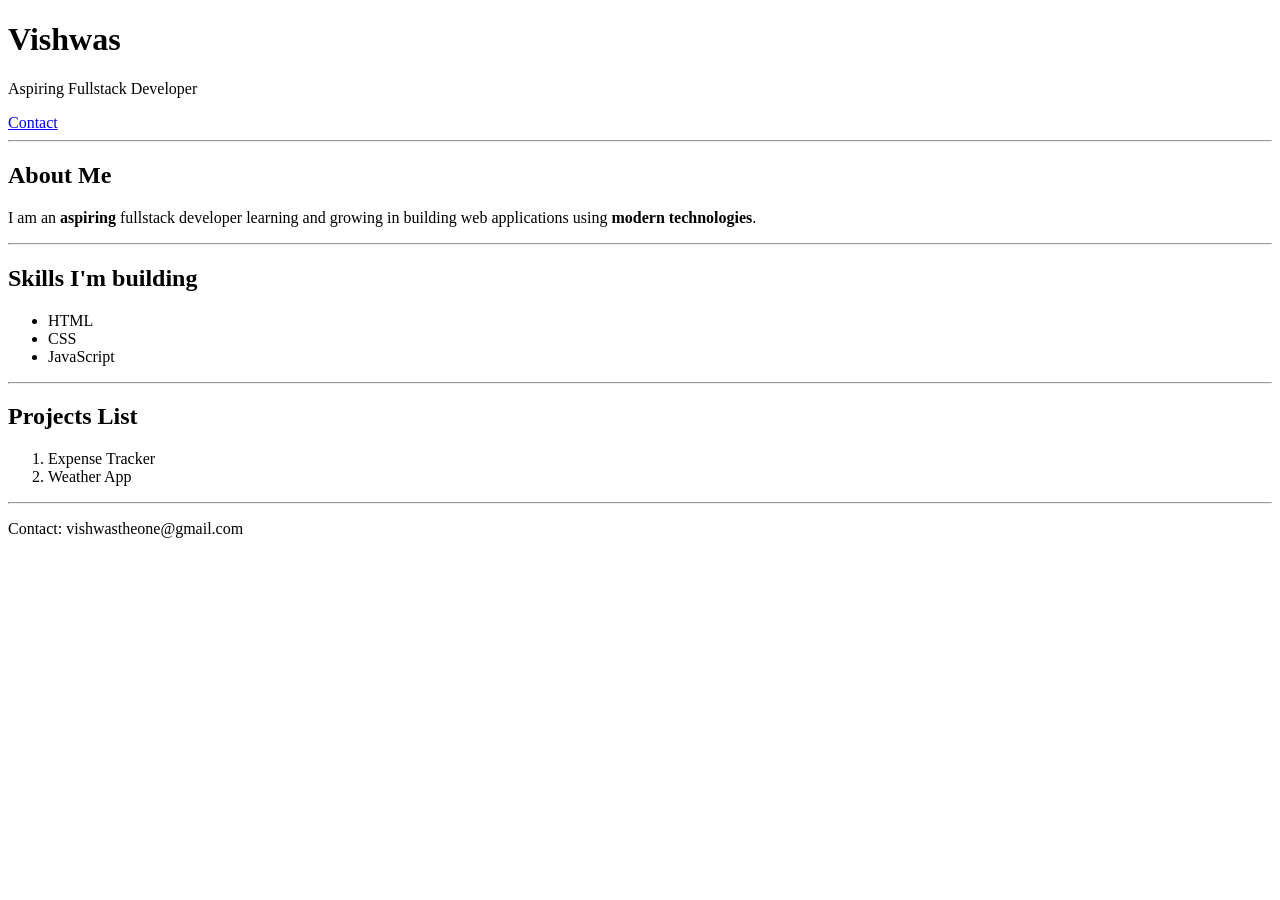
==== index.html @ 83b48404 "Portfolio Home and Contact Pages" ====
<!doctype html>
<html lang="en">
  <head>
    <meta charset="UTF-8" />
    <meta name="viewport" content="width=device-width, initial-scale=1.0" />
    <title>Vishwas | Portfolio</title>
  </head>
  <body>
    <header>
      <h1>Vishwas</h1>
      <p>Aspiring Fullstack Developer</p>

      <nav>
        <a href="contact.html">Contact</a>
      </nav>
    </header>
    <hr />
    <main>
      <section>
        <h2>About Me</h2>
        <p>
          I am an <strong>aspiring</strong> fullstack developer learning and
          growing in building web applications using <b>modern technologies</b>.
        </p>
      </section>
      <hr />
      <section>
        <h2>Skills I'm building</h2>
        <ul>
          <li>HTML</li>
          <li>CSS</li>
          <li>JavaScript</li>
        </ul>
      </section>
      <hr />
      <section>
        <h2>Projects List</h2>

        <ol>
          <li>Expense Tracker</li>
          <li>Weather App</li>
        </ol>
      </section>
    </main>
    <hr />
    <footer>
      <p>Contact: vishwastheone@gmail.com</p>
    </footer>
  </body>
</html>
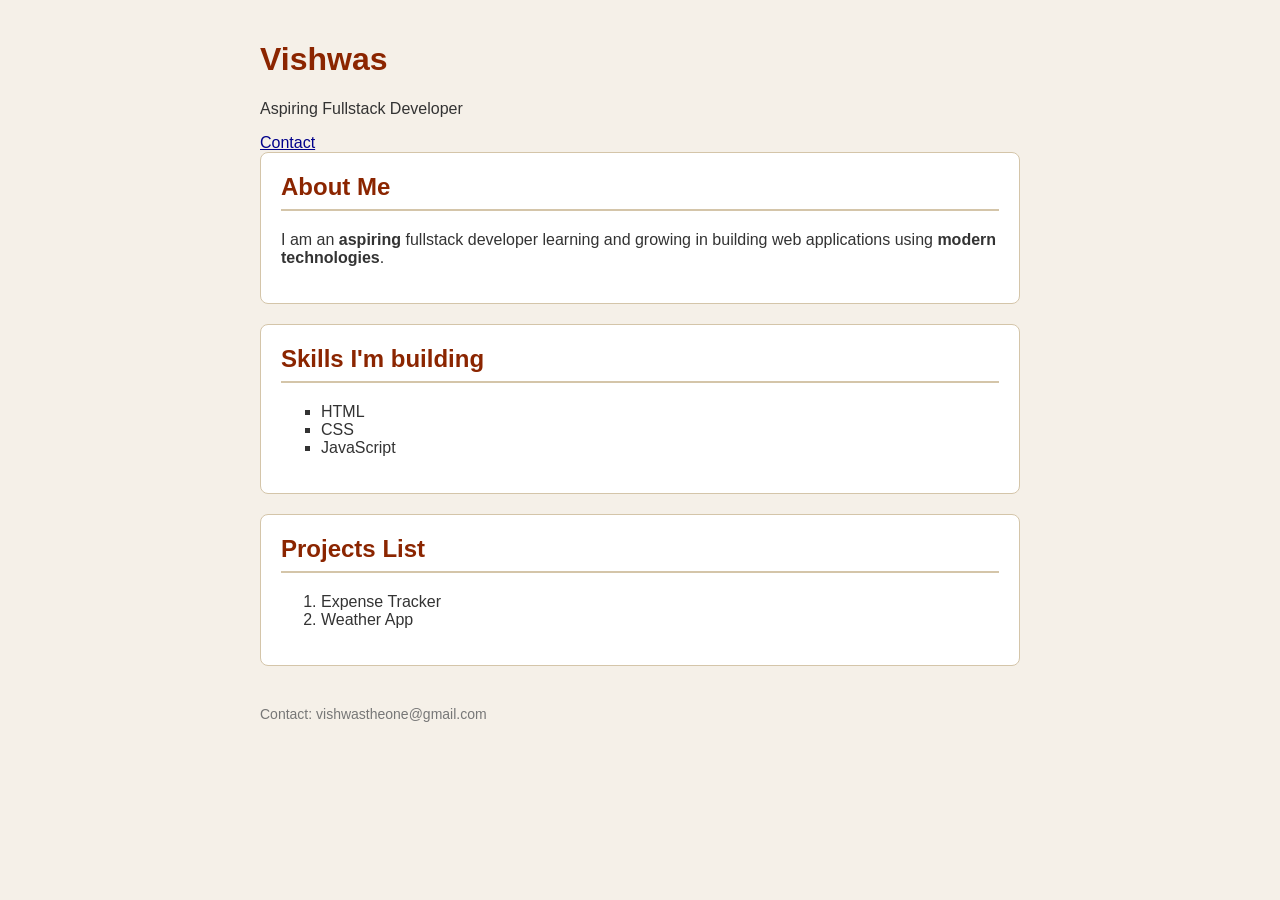
==== commit c67eaee2: "Add stlesheet: cards, box-model, typography" ====
--- a/index.html
+++ b/index.html
@@ -4,6 +4,7 @@
     <meta charset="UTF-8" />
     <meta name="viewport" content="width=device-width, initial-scale=1.0" />
     <title>Vishwas | Portfolio</title>
+    <link rel="stylesheet" href="style.css" />
   </head>
   <body>
     <header>
@@ -14,7 +15,7 @@
         <a href="contact.html">Contact</a>
       </nav>
     </header>
-    <hr />
+
     <main>
       <section>
         <h2>About Me</h2>
@@ -23,7 +24,7 @@
           growing in building web applications using <b>modern technologies</b>.
         </p>
       </section>
-      <hr />
+
       <section>
         <h2>Skills I'm building</h2>
         <ul>
@@ -32,7 +33,7 @@
           <li>JavaScript</li>
         </ul>
       </section>
-      <hr />
+
       <section>
         <h2>Projects List</h2>
 
@@ -42,7 +43,7 @@
         </ol>
       </section>
     </main>
-    <hr />
+
     <footer>
       <p>Contact: vishwastheone@gmail.com</p>
     </footer>
--- a/style.css
+++ b/style.css
@@ -0,0 +1,49 @@
+body {
+  font-family: Arial, Helvetica, sans-serif;
+  background-color: #f5f0e8;
+  color: #333333;
+  max-width: 800px;
+  margin: 0 auto;
+  padding: 20px;
+}
+
+h1 {
+  color: #8b2500;
+}
+
+h2 {
+  color: #8b2500;
+  border-bottom: 2px solid #d4c5a9;
+  padding-bottom: 8px;
+  margin-top: 0px;
+}
+
+a {
+  color: #b04000;
+}
+
+footer {
+  margin-top: 40px;
+  font-size: 14px;
+  color: #777777;
+}
+
+ul {
+  list-style-type: square;
+}
+
+nav a {
+  color: darkblue;
+}
+
+* {
+  box-sizing: border-box;
+}
+
+section {
+  background-color: #ffffff;
+  border: 1px solid #d4c5a9;
+  border-radius: 8px;
+  padding: 20px;
+  margin-bottom: 20px;
+}
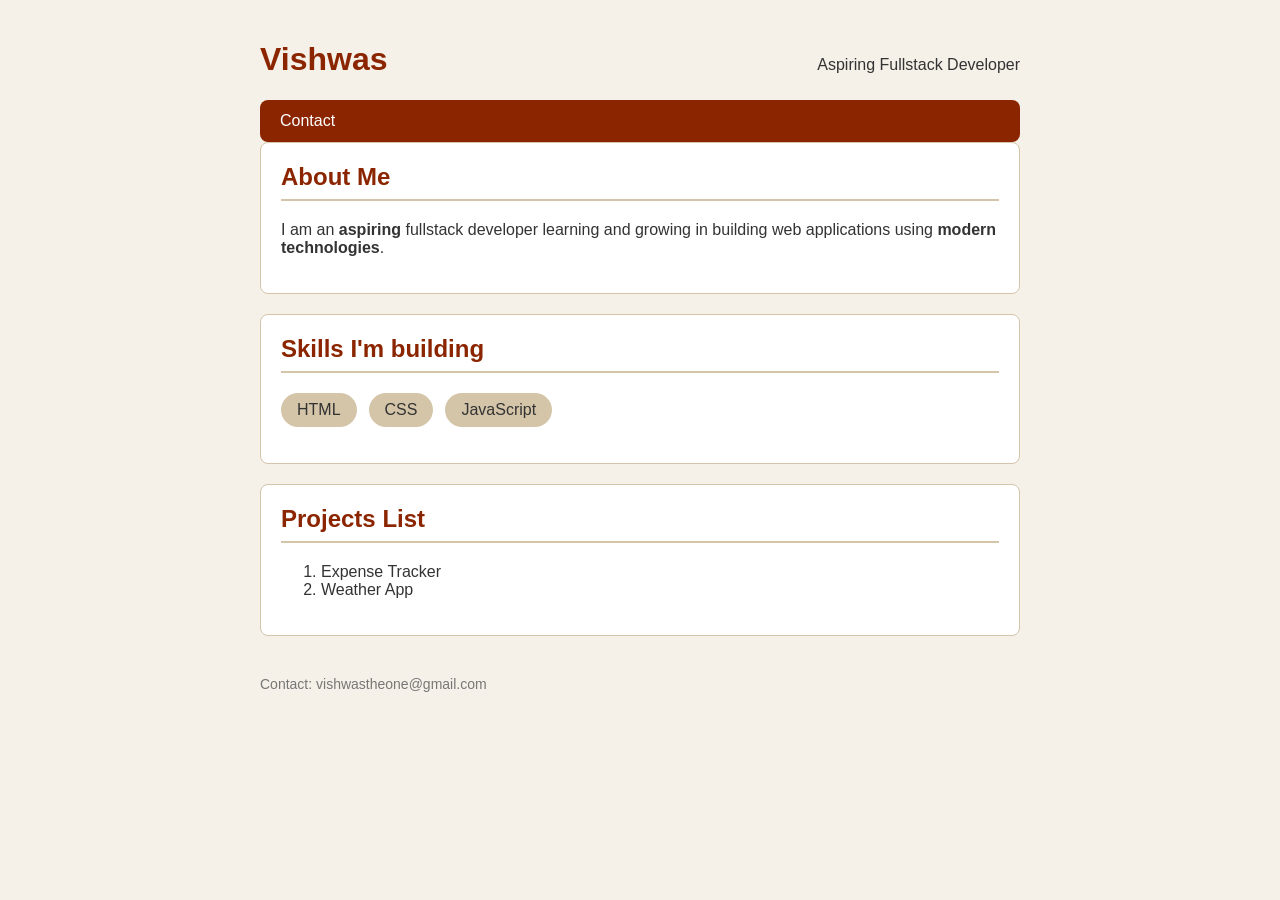
==== commit 20d94f22: "display flex added in css" ====
--- a/index.html
+++ b/index.html
@@ -10,11 +10,11 @@
     <header>
       <h1>Vishwas</h1>
       <p>Aspiring Fullstack Developer</p>
+    </header>
 
-      <nav>
-        <a href="contact.html">Contact</a>
-      </nav>
-    </header>
+    <nav>
+      <a href="contact.html">Contact</a>
+    </nav>
 
     <main>
       <section>
@@ -27,7 +27,7 @@
 
       <section>
         <h2>Skills I'm building</h2>
-        <ul>
+        <ul class="skills">
           <li>HTML</li>
           <li>CSS</li>
           <li>JavaScript</li>
--- a/style.css
+++ b/style.css
@@ -47,3 +47,41 @@
   padding: 20px;
   margin-bottom: 20px;
 }
+
+nav {
+  display: flex;
+  gap: 24px;
+  background-color: #8b2500;
+  padding: 12px 20px;
+  border-radius: 8px;
+}
+
+nav a {
+  color: #ffffff;
+  text-decoration: none;
+}
+
+nav a:hover {
+  text-decoration: underline;
+}
+
+header {
+  display: flex;
+  justify-content: space-between;
+  align-items: baseline;
+  flex-wrap: wrap;
+}
+
+.skills {
+  display: flex;
+  list-style-type: none;
+  gap: 12px;
+  padding: 0;
+}
+
+.skills li {
+  background-color: #d4c5a9;
+  color: #333333;
+  padding: 8px 16px;
+  border-radius: 20px;
+}
